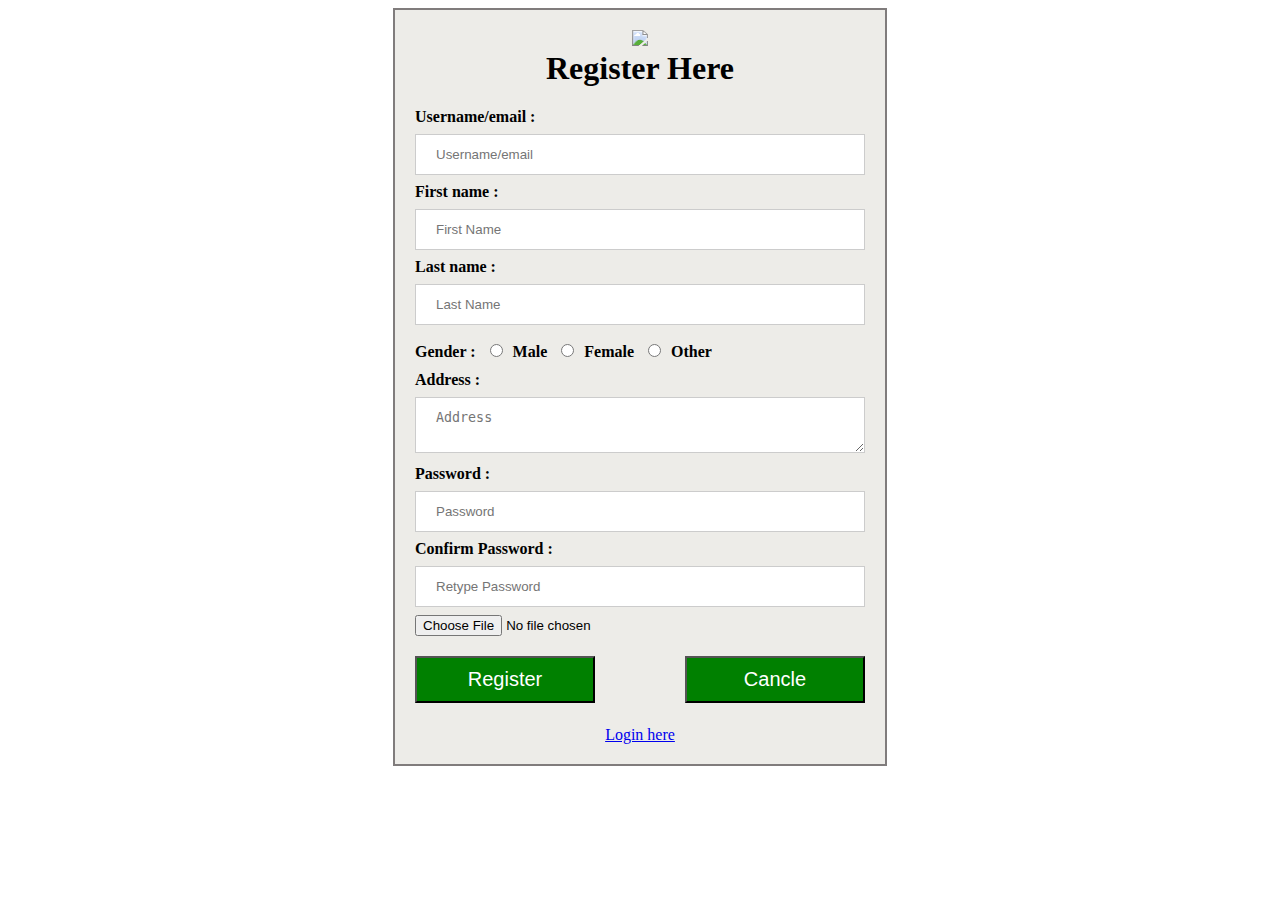
==== Assignment1/register.html @ 2ddf8939 "Assignment 1 added" ====
<!DOCTYPE html>
<html>
<head>
	<title>Register</title>
	<link rel="stylesheet" type="text/css" href="CSS/style-Register.css">
	<script type="text/javascript" src="JS/home.js"></script>
</head>
<body>
<main>
	<section class="register-box">
			<div class="register-form">
				<div class="register-img-container">
					<img  src="IMG/register.png">
				</div>
				<h1>Register Here</h1>
				<form>
					<label>Username/email :</label>
					<input id="username" type="text" name="username" placeholder="Username/email" >
					<label >First name :</label>
					<input id="f-name" type="text" name="f-name" placeholder="First Name"  >
					<label> Last name :</label>
					<input id="l-name" type="text" name="l-name" placeholder="Last Name"  >
					
					<div id="gender" class="gender-radio" >
						<label > Gender :</label>
						
							<input class="gender-radio-btn" id='m' type="radio" value="Male" name="gender"><label>Male</label>
					    	<input class="gender-radio-btn" id="f" type="radio" value="Female" name="gender"><label>Female</label>
					    	<input class="gender-radio-btn" id="o" type="radio" value="Other" name="gender"><label>Other</label>
					 </div>
					<label>Address :</label>
					<textarea id="address" type="text" name="address" placeholder="Address" ></textarea> 
					<label>Password :</label>
					<input id="password" type="password" name="password" placeholder="Password" >
					<label>Confirm Password :</label>
					<input id="retype-password" type="password" name="retype-password" placeholder="Retype Password" required>
					<input type="file" name="profile-pic" accept="" >
					<div class="btn">
						<input id="register-btn" type="button" value="Register" >
						<input id="cancle-btn" type="reset" value="Cancle">
					</div>
					<div>
						<p><a href="index.html">Login here</a></p>
					</div>
					
				</form>
			</div>
		</section>
			<script type="text/javascript" src="JS/home.js"></script>



</main>
</body>
</html>
---- Assignment1/CSS/style-Register.css ----
.register-box{
	background-color: #edece8;
	position: relative;
	margin: 0 auto;
	width: 450px;
	padding: 20px;
	border: 2px solid #807c7c;
}
.register-img-container{

	text-align: center;
	margin: 0 auto;
}
.register-img-container img{
	height: 100px;

}
.register-box h1{
	margin-top:0px; 
	text-align: center;

}
.register-box label{
	text-align: left;
	/*display: block;*/
	font-weight: bold;
}
input[type=text], input[type=password],textarea {
  width: 100%;
  padding: 12px 20px;
  margin: 8px 0px;
  border: 1px solid #ccc;
  box-sizing: border-box;
}

#register-btn{
	
	float: left;
}
#cancle-btn{
	float: right;
}
#register-btn, #cancle-btn{
display: block;
margin:  0 auto;
width: 40%;
margin-top: 20px;
background-color:green;
color: #fff;
font-size: 20px;
padding: 10px;
}

.register-box .btn{
 position: relative;
}


.register-box p{
	margin-top:90px;
	text-align: center;
	margin-bottom:0px;
}

.gender-radio{
	
	margin: 10px 0px;
}

.gender-radio-btn{  
	margin: 0px 10px;
}
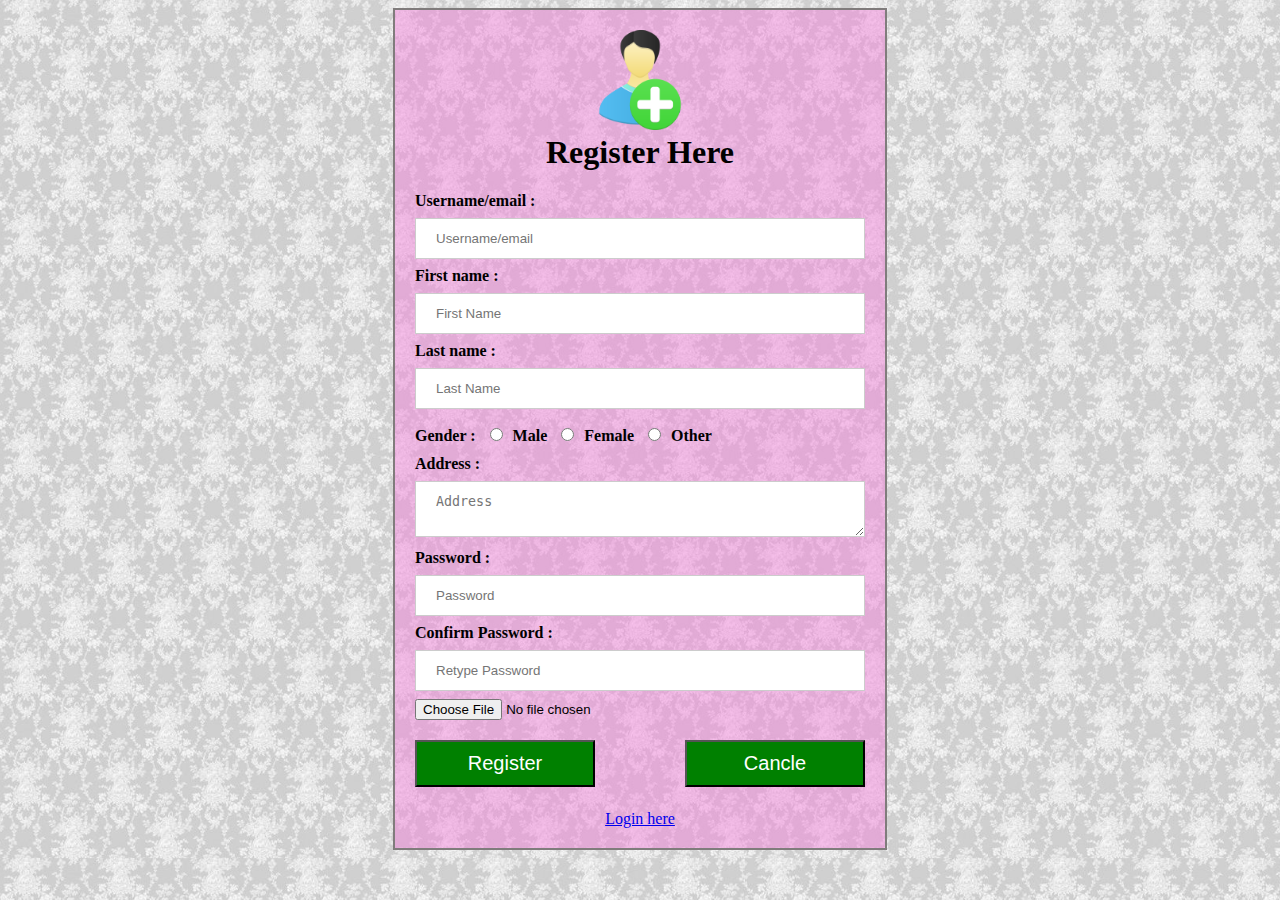
==== commit 6a7ca56f: "Some changes done" ====
--- a/Assignment1/register.html
+++ b/Assignment1/register.html
@@ -6,13 +6,15 @@
 	<script type="text/javascript" src="JS/home.js"></script>
 </head>
 <body>
-<main>
-	<section class="register-box">
+	<main>
+		<section class="register-box">
 			<div class="register-form">
 				<div class="register-img-container">
-					<img  src="IMG/register.png">
+					<img  src="IMG/addUser.ico">
 				</div>
+				
 				<h1>Register Here</h1>
+				
 				<form>
 					<label>Username/email :</label>
 					<input id="username" type="text" name="username" placeholder="Username/email" >
@@ -28,17 +30,20 @@
 					    	<input class="gender-radio-btn" id="f" type="radio" value="Female" name="gender"><label>Female</label>
 					    	<input class="gender-radio-btn" id="o" type="radio" value="Other" name="gender"><label>Other</label>
 					 </div>
-					<label>Address :</label>
+				
+					 <label>Address :</label>
 					<textarea id="address" type="text" name="address" placeholder="Address" ></textarea> 
 					<label>Password :</label>
 					<input id="password" type="password" name="password" placeholder="Password" >
 					<label>Confirm Password :</label>
 					<input id="retype-password" type="password" name="retype-password" placeholder="Retype Password" required>
 					<input type="file" name="profile-pic" accept="" >
+				
 					<div class="btn">
 						<input id="register-btn" type="button" value="Register" >
 						<input id="cancle-btn" type="reset" value="Cancle">
 					</div>
+				
 					<div>
 						<p><a href="index.html">Login here</a></p>
 					</div>
@@ -46,10 +51,8 @@
 				</form>
 			</div>
 		</section>
-			<script type="text/javascript" src="JS/home.js"></script>
+		<script type="text/javascript" src="JS/home.js"></script>
 
-
-
-</main>
+	</main>
 </body>
 </html>--- a/Assignment1/CSS/style-Register.css
+++ b/Assignment1/CSS/style-Register.css
@@ -1,6 +1,10 @@
-
+body{
+	background-image: url("../IMG/bg13.jpg");
+    background-size: cover;
+    background-position: center;
+}
 .register-box{
-	background-color: #edece8;
+	background-color: hsla(313, 82%, 74%, 0.5);
 	position: relative;
 	margin: 0 auto;
 	width: 450px;
